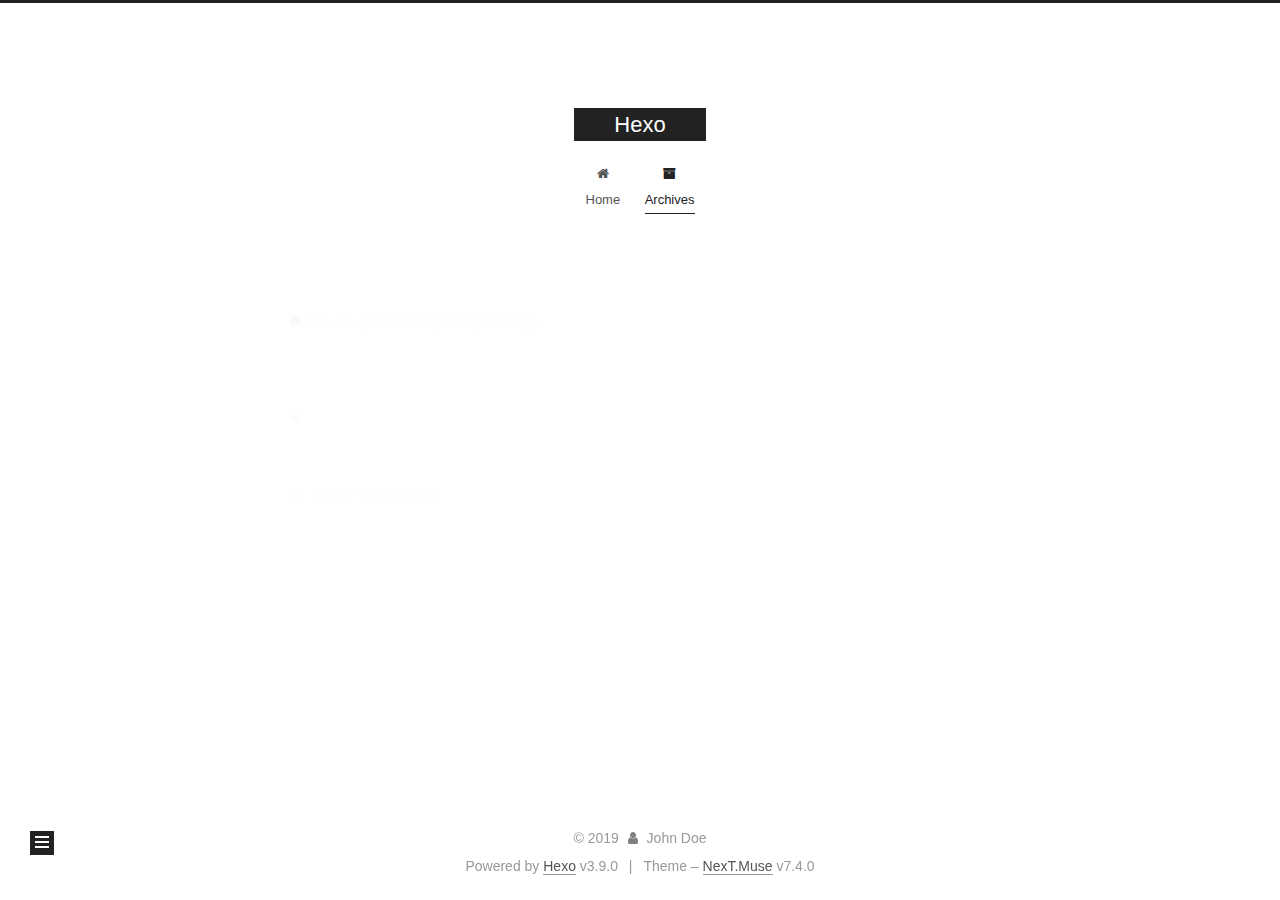
==== archives/index.html @ 651b5dba "Site updated: 2019-09-10 15:15:13" ====
<!DOCTYPE html>





<html lang="en">
<head>
  <meta charset="UTF-8">
<meta name="viewport" content="width=device-width, initial-scale=1, maximum-scale=2">
<meta name="theme-color" content="#222">
<meta name="generator" content="Hexo 3.9.0">
  <link rel="apple-touch-icon" sizes="180x180" href="/images/apple-touch-icon-next.png?v=7.4.0">
  <link rel="icon" type="image/png" sizes="32x32" href="/images/favicon-32x32-next.png?v=7.4.0">
  <link rel="icon" type="image/png" sizes="16x16" href="/images/favicon-16x16-next.png?v=7.4.0">
  <link rel="mask-icon" href="/images/logo.svg?v=7.4.0" color="#222">

<link rel="stylesheet" href="/css/main.css?v=7.4.0">


<link rel="stylesheet" href="/lib/font-awesome/css/font-awesome.min.css?v=4.7.0">


<script id="hexo-configurations">
  var NexT = window.NexT || {};
  var CONFIG = {
    root: '/',
    scheme: 'Muse',
    version: '7.4.0',
    exturl: false,
    sidebar: {"position":"left","display":"post","offset":12,"onmobile":false},
    copycode: {"enable":false,"show_result":false,"style":null},
    back2top: {"enable":true,"sidebar":false,"scrollpercent":false},
    bookmark: {"enable":false,"color":"#222","save":"auto"},
    fancybox: false,
    mediumzoom: false,
    lazyload: false,
    pangu: false,
    algolia: {
      appID: '',
      apiKey: '',
      indexName: '',
      hits: {"per_page":10},
      labels: {"input_placeholder":"Search for Posts","hits_empty":"We didn't find any results for the search: ${query}","hits_stats":"${hits} results found in ${time} ms"}
    },
    localsearch: {"enable":false,"trigger":"auto","top_n_per_article":1,"unescape":false,"preload":false},
    path: '',
    motion: {"enable":true,"async":false,"transition":{"post_block":"fadeIn","post_header":"slideDownIn","post_body":"slideDownIn","coll_header":"slideLeftIn","sidebar":"slideUpIn"}},
    translation: {
      copy_button: 'Copy',
      copy_success: 'Copied',
      copy_failure: 'Copy failed'
    },
    sidebarPadding: 40
  };
</script>

  <meta property="og:type" content="website">
<meta property="og:title" content="Hexo">
<meta property="og:url" content="http://yoursite.com/archives/index.html">
<meta property="og:site_name" content="Hexo">
<meta property="og:locale" content="en">
<meta name="twitter:card" content="summary">
<meta name="twitter:title" content="Hexo">
  <link rel="canonical" href="http://yoursite.com/archives/">


<script id="page-configurations">
  // https://hexo.io/docs/variables.html
  CONFIG.page = {
    sidebar: "",
    isHome: false,
    isPost: false,
    isPage: false,
    isArchive: true
  };
</script>

  <title>Archive | Hexo</title>
  








  <noscript>
  <style>
  .use-motion .brand,
  .use-motion .menu-item,
  .sidebar-inner,
  .use-motion .post-block,
  .use-motion .pagination,
  .use-motion .comments,
  .use-motion .post-header,
  .use-motion .post-body,
  .use-motion .collection-header { opacity: initial; }

  .use-motion .logo,
  .use-motion .site-title,
  .use-motion .site-subtitle {
    opacity: initial;
    top: initial;
  }

  .use-motion .logo-line-before i { left: initial; }
  .use-motion .logo-line-after i { right: initial; }
  </style>
</noscript>

</head>

<body itemscope itemtype="http://schema.org/WebPage" lang="en">
  <div class="container use-motion">
    <div class="headband"></div>

    <header id="header" class="header" itemscope itemtype="http://schema.org/WPHeader">
      <div class="header-inner"><div class="site-brand-container">
  <div class="site-meta">

    <div>
      <a href="/" class="brand" rel="start">
        <span class="logo-line-before"><i></i></span>
        <span class="site-title">Hexo</span>
        <span class="logo-line-after"><i></i></span>
      </a>
    </div>
  </div>

  <div class="site-nav-toggle">
    <button aria-label="Toggle navigation bar">
      <span class="btn-bar"></span>
      <span class="btn-bar"></span>
      <span class="btn-bar"></span>
    </button>
  </div>
</div>


<nav class="site-nav">
  
  <ul id="menu" class="menu">
      
      
      
        
        <li class="menu-item menu-item-home">
      
    

    <a href="/" rel="section"><i class="menu-item-icon fa fa-fw fa-home"></i> <br>Home</a>

  </li>
      
      
      
        
        <li class="menu-item menu-item-archives">
      
    

    <a href="/archives/" rel="section"><i class="menu-item-icon fa fa-fw fa-archive"></i> <br>Archives</a>

  </li>
  </ul>

    

    
    
      
      
    
      
      
    
    

  

</nav>
</div>
    </header>

    
  <div class="back-to-top">
    <i class="fa fa-arrow-up"></i>
    <span>0%</span>
  </div>


    <main id="main" class="main">
      <div class="main-inner">
        <div class="content-wrap">
          <div id="content" class="content">
            

  
  
  
  <div class="post-block archive">
    <div id="posts" class="posts-collapse">
      <div class="collection-title">
        
        
        
          
        
        <span class="collection-header">Um..! 1 post. Keep on posting.</span>
      </div>
      

      

  
  

  
    
    <div class="collection-year">
      <h1 class="collection-header">2019</h1>
    </div>
  

  <article itemscope itemtype="http://schema.org/Article">
    <header class="post-header">

      <h2 class="post-title">
        
          <a class="post-title-link" href="/2019/09/10/hello-world/" itemprop="url">
            <span itemprop="name">Hello World</span>
          </a>
        
      </h2>

      <div class="post-meta">
        <time class="post-time" itemprop="dateCreated"
              datetime="2019-09-10T13:37:13+08:00"
              content="2019-09-10">
          09-10
        </time>
      </div>

    </header>
  </article>




    </div>
  </div>
  
  
  

  



          </div>
          

        </div>
          
  
  <div class="sidebar-toggle">
    <div class="sidebar-toggle-line-wrap">
      <span class="sidebar-toggle-line sidebar-toggle-line-first"></span>
      <span class="sidebar-toggle-line sidebar-toggle-line-middle"></span>
      <span class="sidebar-toggle-line sidebar-toggle-line-last"></span>
    </div>
  </div>

  <aside class="sidebar">
    <div class="sidebar-inner">

      <ul class="sidebar-nav motion-element">
        <li class="sidebar-nav-toc">
          Table of Contents
        </li>
        <li class="sidebar-nav-overview">
          Overview
        </li>
      </ul>

      <!--noindex-->
      <div class="post-toc-wrap sidebar-panel">
      </div>
      <!--/noindex-->

      <div class="site-overview-wrap sidebar-panel">
        <div class="site-author motion-element" itemprop="author" itemscope itemtype="http://schema.org/Person">
  <p class="site-author-name" itemprop="name">John Doe</p>
  <div class="site-description" itemprop="description"></div>
</div>
  <nav class="site-state motion-element">
      <div class="site-state-item site-state-posts">
        
          <a href="/archives/">
        
          <span class="site-state-item-count">1</span>
          <span class="site-state-item-name">posts</span>
        </a>
      </div>
    
  </nav>



      </div>

    </div>
  </aside>
  <div id="sidebar-dimmer"></div>


      </div>
    </main>

    <footer id="footer" class="footer">
      <div class="footer-inner">
        <div class="copyright">&copy; <span itemprop="copyrightYear">2019</span>
  <span class="with-love" id="animate">
    <i class="fa fa-user"></i>
  </span>
  <span class="author" itemprop="copyrightHolder">John Doe</span>
</div>
  <div class="powered-by">Powered by <a href="https://hexo.io" class="theme-link" rel="noopener" target="_blank">Hexo</a> v3.9.0</div>
  <span class="post-meta-divider">|</span>
  <div class="theme-info">Theme – <a href="https://theme-next.org" class="theme-link" rel="noopener" target="_blank">NexT.Muse</a> v7.4.0</div>

        












        
      </div>
    </footer>
  </div>

  


  <script src="/lib/anime.min.js?v=3.1.0"></script>
  <script src="/lib/velocity/velocity.min.js?v=1.2.1"></script>
  <script src="/lib/velocity/velocity.ui.min.js?v=1.2.1"></script>
<script src="/js/utils.js?v=7.4.0"></script><script src="/js/motion.js?v=7.4.0"></script>
<script src="/js/schemes/muse.js?v=7.4.0"></script>
<script src="/js/next-boot.js?v=7.4.0"></script>



  





















  

  

  

</body>
</html>
---- css/main.css ----
html {
  line-height: 1.15; /* 1 */
  -webkit-text-size-adjust: 100%; /* 2 */
}
body {
  margin: 0;
}
main {
  display: block;
}
h1 {
  font-size: 2em;
  margin: 0.67em 0;
}
hr {
  box-sizing: content-box; /* 1 */
  height: 0; /* 1 */
  overflow: visible; /* 2 */
}
pre {
  font-family: monospace, monospace; /* 1 */
  font-size: 1em; /* 2 */
}
a {
  background-color: transparent;
}
abbr[title] {
  border-bottom: none; /* 1 */
  text-decoration: underline; /* 2 */
  text-decoration: underline dotted; /* 2 */
}
b,
strong {
  font-weight: bolder;
}
code,
kbd,
samp {
  font-family: monospace, monospace; /* 1 */
  font-size: 1em; /* 2 */
}
small {
  font-size: 80%;
}
sub,
sup {
  font-size: 75%;
  line-height: 0;
  position: relative;
  vertical-align: baseline;
}
sub {
  bottom: -0.25em;
}
sup {
  top: -0.5em;
}
img {
  border-style: none;
}
button,
input,
optgroup,
select,
textarea {
  font-family: inherit; /* 1 */
  font-size: 100%; /* 1 */
  line-height: 1.15; /* 1 */
  margin: 0; /* 2 */
}
button,
input {
/* 1 */
  overflow: visible;
}
button,
select {
/* 1 */
  text-transform: none;
}
button,
[type='button'],
[type='reset'],
[type='submit'] {
  -webkit-appearance: button;
}
button::-moz-focus-inner,
[type='button']::-moz-focus-inner,
[type='reset']::-moz-focus-inner,
[type='submit']::-moz-focus-inner {
  border-style: none;
  padding: 0;
}
button:-moz-focusring,
[type='button']:-moz-focusring,
[type='reset']:-moz-focusring,
[type='submit']:-moz-focusring {
  outline: 1px dotted ButtonText;
}
fieldset {
  padding: 0.35em 0.75em 0.625em;
}
legend {
  box-sizing: border-box; /* 1 */
  color: inherit; /* 2 */
  display: table; /* 1 */
  max-width: 100%; /* 1 */
  padding: 0; /* 3 */
  white-space: normal; /* 1 */
}
progress {
  vertical-align: baseline;
}
textarea {
  overflow: auto;
}
[type='checkbox'],
[type='radio'] {
  box-sizing: border-box; /* 1 */
  padding: 0; /* 2 */
}
[type='number']::-webkit-inner-spin-button,
[type='number']::-webkit-outer-spin-button {
  height: auto;
}
[type='search'] {
  outline-offset: -2px; /* 2 */
  -webkit-appearance: textfield; /* 1 */
}
[type='search']::-webkit-search-decoration {
  -webkit-appearance: none;
}
::-webkit-file-upload-button {
  font: inherit; /* 2 */
  -webkit-appearance: button; /* 1 */
}
details {
  display: block;
}
summary {
  display: list-item;
}
template {
  display: none;
}
[hidden] {
  display: none;
}
::selection {
  background: #262a30;
  color: #fff;
}
body {
  background: #fff;
  color: #555;
  font-family: 'Lato', "PingFang SC", "Microsoft YaHei", sans-serif;
  font-size: 1em;
  line-height: 2;
}
@media (max-width: 991px) {
  body {
    padding-right: 0;
  }
}
h1,
h2,
h3,
h4,
h5,
h6 {
  font-family: 'Lato', "PingFang SC", "Microsoft YaHei", sans-serif;
  font-weight: bold;
  line-height: 1.5;
  margin: 20px 0 15px;
  padding: 0;
}
h1 {
  font-size: 1.75em;
}
h2 {
  font-size: 1.625em;
}
h3 {
  font-size: 1.5em;
}
h4 {
  font-size: 1.375em;
}
h5 {
  font-size: 1.25em;
}
h6 {
  font-size: 1.125em;
}
p {
  margin: 0 0 20px 0;
}
a,
span.exturl {
  overflow-wrap: break-word;
  word-wrap: break-word;
  background-color: transparent;
  border-bottom: 1px solid #999;
  color: #555;
  outline: none;
  text-decoration: none;
  cursor: pointer;
}
a:hover,
span.exturl:hover {
  border-bottom-color: #222;
  color: #222;
}
iframe,
img,
video {
  display: block;
  margin-left: auto;
  margin-right: auto;
  max-width: 100%;
}
hr {
  background-color: #ddd;
  background-image: repeating-linear-gradient(-45deg, #fff, #fff 4px, transparent 4px, transparent 8px);
  border: 0;
  height: 3px;
  margin: 40px 0;
}
blockquote {
  border-left: 4px solid #ddd;
  color: #666;
  margin: 0;
  padding: 0 15px;
}
blockquote cite::before {
  content: '-';
  padding: 0 5px;
}
dt {
  font-weight: 700;
}
dd {
  margin: 0;
  padding: 0;
}
kbd {
  background-color: #f9f9f9;
  background-image: linear-gradient(top, #eee, #fff, #eee);
  border: 1px solid #ccc;
  border-radius: 0.2em;
  box-shadow: 0.1em 0.1em 0.2em rgba(0,0,0,0.1);
  font-family: inherit;
  padding: 0.1em 0.3em;
  white-space: nowrap;
}
.text-left {
  text-align: left;
}
.text-center {
  text-align: center;
}
.text-right {
  text-align: right;
}
.text-justify {
  text-align: justify;
}
.text-nowrap {
  white-space: nowrap;
}
.text-lowercase {
  text-transform: lowercase;
}
.text-uppercase {
  text-transform: uppercase;
}
.text-capitalize {
  text-transform: capitalize;
}
.center-block {
  display: block;
  margin-left: auto;
  margin-right: auto;
}
.clearfix::before,
.clearfix::after {
  content: ' ';
  display: table;
}
.clearfix::after {
  clear: both;
}
.pullquote {
  width: 45%;
}
.pullquote.left {
  float: left;
  margin-left: 5px;
  margin-right: 10px;
}
.pullquote.right {
  float: right;
  margin-left: 10px;
  margin-right: 5px;
}
.translation {
  color: #999;
  font-size: 0.875em;
  margin-top: -20px;
}
.table-container {
  -webkit-overflow-scrolling: touch;
  overflow: auto;
}
table {
  border-collapse: collapse;
  border-spacing: 0;
  font-size: 0.875em;
  margin: 0 0 20px 0;
  width: 100%;
}
table > tbody > tr:nth-of-type(odd) {
  background-color: #f9f9f9;
}
table > tbody > tr:hover {
  background-color: #f5f5f5;
}
caption,
th,
td {
  font-weight: normal;
  padding: 8px;
  text-align: left;
  vertical-align: middle;
}
th,
td {
  border: 1px solid #ddd;
  border-bottom: 3px solid #ddd;
}
th {
  font-weight: 700;
  padding-bottom: 10px;
}
td {
  border-bottom-width: 1px;
}
html,
body {
  height: 100%;
}
.container {
  position: relative;
}
.header-inner {
  margin: 0 auto;
  padding: 100px 0 70px;
  width: 700px;
}
@media (min-width: 1200px) {
  .container .header-inner {
    width: 800px;
  }
}
@media (min-width: 1600px) {
  .container .header-inner {
    width: 900px;
  }
}
.main-inner {
  margin: 0 auto;
  width: 700px;
}
@media (min-width: 1200px) {
  .container .main-inner {
    width: 800px;
  }
}
@media (min-width: 1600px) {
  .container .main-inner {
    width: 900px;
  }
}
.footer {
  padding: 20px 0;
}
.footer-inner {
  box-sizing: border-box;
  margin: 0 auto;
  width: 700px;
}
@media (min-width: 1200px) {
  .container .footer-inner {
    width: 800px;
  }
}
@media (min-width: 1600px) {
  .container .footer-inner {
    width: 900px;
  }
}
pre,
.highlight {
  background: #f7f7f7;
  color: #4d4d4c;
  line-height: 1.6;
  margin: 0 auto 20px;
}
pre,
code {
  font-family: consolas, Menlo, "PingFang SC", "Microsoft YaHei", monospace;
}
code {
  overflow-wrap: break-word;
  word-wrap: break-word;
  background: #eee;
  border-radius: 3px;
  color: #555;
  padding: 2px 4px;
}
pre {
  overflow: auto;
  padding: 10px;
}
pre code {
  background: none;
  color: #4d4d4c;
  font-size: 0.875em;
  padding: 0;
  text-shadow: none;
}
.highlight *::selection {
  background: #d6d6d6;
}
.highlight pre {
  border: 0;
  margin: 0;
  padding: 10px 0;
}
.highlight table {
  border: 0;
  margin: 0;
  width: auto;
}
.highlight td {
  border: 0;
  padding: 0;
}
.highlight figcaption {
  background: #eee;
  border-bottom: 1px solid #e9e9e9;
  color: #4d4d4c;
  line-height: 1em;
  margin: 0;
  padding: 0.5em;
}
.highlight figcaption::before,
.highlight figcaption::after {
  content: ' ';
  display: table;
}
.highlight figcaption::after {
  clear: both;
}
.highlight figcaption a {
  color: #4d4d4c;
  float: right;
}
.highlight figcaption a:hover {
  border-bottom-color: #4d4d4c;
}
.highlight .gutter pre {
  background-color: #eff2f3;
  color: #869194;
  padding-left: 10px;
  padding-right: 10px;
  text-align: right;
}
.highlight .code pre {
  background-color: #f7f7f7;
  padding-left: 10px;
  width: 100%;
}
.gutter {
  -moz-user-select: none;
  -ms-user-select: none;
  -webkit-user-select: none;
  user-select: none;
}
.gist table {
  width: auto;
}
.gist table td {
  border: 0;
}
pre .deletion {
  background: #fdd;
}
pre .addition {
  background: #dfd;
}
pre .meta {
  color: #eab700;
  -moz-user-select: none;
  -ms-user-select: none;
  -webkit-user-select: none;
  user-select: none;
}
pre .comment {
  color: #8e908c;
}
pre .variable,
pre .attribute,
pre .tag,
pre .name,
pre .regexp,
pre .ruby .constant,
pre .xml .tag .title,
pre .xml .pi,
pre .xml .doctype,
pre .html .doctype,
pre .css .id,
pre .css .class,
pre .css .pseudo {
  color: #c82829;
}
pre .number,
pre .preprocessor,
pre .built_in,
pre .builtin-name,
pre .literal,
pre .params,
pre .constant,
pre .command {
  color: #f5871f;
}
pre .ruby .class .title,
pre .css .rules .attribute,
pre .string,
pre .symbol,
pre .value,
pre .inheritance,
pre .header,
pre .ruby .symbol,
pre .xml .cdata,
pre .special,
pre .formula {
  color: #718c00;
}
pre .title,
pre .css .hexcolor {
  color: #3e999f;
}
pre .function,
pre .python .decorator,
pre .python .title,
pre .ruby .function .title,
pre .ruby .title .keyword,
pre .perl .sub,
pre .javascript .title,
pre .coffeescript .title {
  color: #4271ae;
}
pre .keyword,
pre .javascript .function {
  color: #8959a8;
}
.blockquote-center {
  border-left: none;
  margin: 40px 0;
  padding: 0;
  position: relative;
  text-align: center;
}
.blockquote-center::before,
.blockquote-center::after {
  background-position: 0 -6px;
  background-repeat: no-repeat;
  background-size: 22px 22px;
  content: ' ';
  display: block;
  height: 24px;
  opacity: 0.2;
  position: absolute;
  width: 100%;
}
.blockquote-center::before {
  background-image: url("../images/quote-l.svg");
  border-top: 1px solid #ccc;
  top: -20px;
}
.blockquote-center::after {
  background-image: url("../images/quote-r.svg");
  background-position: 100% 8px;
  border-bottom: 1px solid #ccc;
  bottom: -20px;
}
.blockquote-center p,
.blockquote-center div {
  text-align: center;
}
.post-body .group-picture img {
  border: 0;
  box-sizing: border-box;
  margin: 0 auto;
  padding: 0 3px;
}
.post-body .group-picture-row {
  margin-bottom: 6px;
  overflow: hidden;
}
.post-body .group-picture-column {
  float: left;
  margin-bottom: 10px;
}
.post-body .label {
  display: inline;
  padding: 0 2px;
}
.post-body .label.default {
  background-color: #f0f0f0;
}
.post-body .label.primary {
  background-color: #efe6f7;
}
.post-body .label.info {
  background-color: #e5f2f8;
}
.post-body .label.success {
  background-color: #e7f4e9;
}
.post-body .label.warning {
  background-color: #fcf6e1;
}
.post-body .label.danger {
  background-color: #fae8eb;
}
.post-body .tabs {
  margin-bottom: 20px;
}
.post-body .tabs,
.tabs-comment {
  display: block;
  padding-top: 10px;
  position: relative;
}
.post-body .tabs ul.nav-tabs,
.tabs-comment ul.nav-tabs {
  display: flex;
  flex-wrap: wrap;
  margin: 0;
  margin-bottom: -1px;
  padding: 0;
}
@media (max-width: 413px) {
  .post-body .tabs ul.nav-tabs,
  .tabs-comment ul.nav-tabs {
    display: block;
    margin-bottom: 5px;
  }
}
.post-body .tabs ul.nav-tabs li.tab,
.tabs-comment ul.nav-tabs li.tab {
  background-color: #fff;
  border-bottom: 1px solid #ddd;
  border-left: 1px solid transparent;
  border-right: 1px solid transparent;
  border-top: 3px solid transparent;
  flex-grow: 1;
  list-style-type: none;
}
@media (max-width: 413px) {
  .post-body .tabs ul.nav-tabs li.tab,
  .tabs-comment ul.nav-tabs li.tab {
    border-bottom: 1px solid transparent;
    border-left: 3px solid transparent;
    border-right: 1px solid transparent;
    border-top: 1px solid transparent;
  }
}
.post-body .tabs ul.nav-tabs li.tab a,
.tabs-comment ul.nav-tabs li.tab a {
  border-bottom: initial;
  display: block;
  line-height: 1.8em;
  outline: 0;
  padding: 0.25em 0.75em;
  text-align: center;
  transition-delay: 0s;
  transition-duration: 0.2s;
  transition-timing-function: ease-out;
}
.post-body .tabs ul.nav-tabs li.tab a i,
.tabs-comment ul.nav-tabs li.tab a i {
  width: 1.285714285714286em;
}
.post-body .tabs ul.nav-tabs li.tab.active,
.tabs-comment ul.nav-tabs li.tab.active {
  border-bottom: 1px solid transparent;
  border-left: 1px solid #ddd;
  border-right: 1px solid #ddd;
  border-top: 3px solid #fc6423;
}
@media (max-width: 413px) {
  .post-body .tabs ul.nav-tabs li.tab.active,
  .tabs-comment ul.nav-tabs li.tab.active {
    border-bottom: 1px solid #ddd;
    border-left: 3px solid #fc6423;
    border-right: 1px solid #ddd;
    border-top: 1px solid #ddd;
  }
}
.post-body .tabs ul.nav-tabs li.tab.active a,
.tabs-comment ul.nav-tabs li.tab.active a {
  color: #555;
  cursor: default;
}
.post-body .tabs .tab-content .tab-pane,
.tabs-comment .tab-content .tab-pane {
  border: 1px solid #ddd;
  padding: 20px 20px 0 20px;
}
.post-body .tabs .tab-content .tab-pane:not(.active),
.tabs-comment .tab-content .tab-pane:not(.active) {
  display: none;
}
.post-body .tabs .tab-content .tab-pane.active,
.tabs-comment .tab-content .tab-pane.active {
  display: block;
}
.post-body .note {
  margin-bottom: 20px;
  padding: 15px;
  position: relative;
  border: 1px solid #eee;
  border-left-width: 5px;
  border-radius: 3px;
}
.post-body .note h2,
.post-body .note h3,
.post-body .note h4,
.post-body .note h5,
.post-body .note h6 {
  margin-top: 0;
  border-bottom: initial;
  margin-bottom: 0;
  padding-top: 0;
}
.post-body .note p:first-child,
.post-body .note ul:first-child,
.post-body .note ol:first-child,
.post-body .note table:first-child,
.post-body .note pre:first-child,
.post-body .note blockquote:first-child,
.post-body .note img:first-child {
  margin-top: 0;
}
.post-body .note p:last-child,
.post-body .note ul:last-child,
.post-body .note ol:last-child,
.post-body .note table:last-child,
.post-body .note pre:last-child,
.post-body .note blockquote:last-child,
.post-body .note img:last-child {
  margin-bottom: 0;
}
.post-body .note.default {
  border-left-color: #777;
}
.post-body .note.default h2,
.post-body .note.default h3,
.post-body .note.default h4,
.post-body .note.default h5,
.post-body .note.default h6 {
  color: #777;
}
.post-body .note.primary {
  border-left-color: #6f42c1;
}
.post-body .note.primary h2,
.post-body .note.primary h3,
.post-body .note.primary h4,
.post-body .note.primary h5,
.post-body .note.primary h6 {
  color: #6f42c1;
}
.post-body .note.info {
  border-left-color: #428bca;
}
.post-body .note.info h2,
.post-body .note.info h3,
.post-body .note.info h4,
.post-body .note.info h5,
.post-body .note.info h6 {
  color: #428bca;
}
.post-body .note.success {
  border-left-color: #5cb85c;
}
.post-body .note.success h2,
.post-body .note.success h3,
.post-body .note.success h4,
.post-body .note.success h5,
.post-body .note.success h6 {
  color: #5cb85c;
}
.post-body .note.warning {
  border-left-color: #f0ad4e;
}
.post-body .note.warning h2,
.post-body .note.warning h3,
.post-body .note.warning h4,
.post-body .note.warning h5,
.post-body .note.warning h6 {
  color: #f0ad4e;
}
.post-body .note.danger {
  border-left-color: #d9534f;
}
.post-body .note.danger h2,
.post-body .note.danger h3,
.post-body .note.danger h4,
.post-body .note.danger h5,
.post-body .note.danger h6 {
  color: #d9534f;
}
.btn {
  background: #222;
  border: 2px solid #222;
  border-radius: 0;
  color: #fff;
  display: inline-block;
  font-size: 0.875em;
  line-height: 2;
  padding: 0 20px;
  text-decoration: none;
  transition-delay: 0s;
  transition-duration: 0.2s;
  transition-timing-function: ease-in-out;
  transition-property: background-color;
}
.btn:hover {
  background: #fff;
  border-color: #222;
  color: #222;
}
.btn + .btn {
  margin: 0 0 8px 8px;
}
.btn .fa-fw {
  text-align: left;
  width: 1.285714285714286em;
}
.btn-bar {
  background: #555;
  border-radius: 1px;
  display: block;
  height: 2px;
  width: 22px;
}
.btn-bar + .btn-bar {
  margin-top: 4px;
}
.page-number-basic,
.pagination .prev,
.pagination .next,
.pagination .page-number,
.pagination .space {
  display: inline-block;
  margin: 0 10px;
  padding: 0 11px;
  position: relative;
  top: -1px;
}
@media (max-width: 767px) {
  .page-number-basic,
  .pagination .prev,
  .pagination .next,
  .pagination .page-number,
  .pagination .space {
    margin: 0 5px;
  }
}
.pagination {
  border-top: 1px solid #eee;
  margin: 120px 0 40px;
  text-align: center;
}
.pagination .prev,
.pagination .next,
.pagination .page-number {
  border-bottom: 0;
  border-top: 1px solid #eee;
  transition-property: border-color;
  transition-delay: 0s;
  transition-duration: 0.2s;
  transition-timing-function: ease-in-out;
}
.pagination .prev:hover,
.pagination .next:hover,
.pagination .page-number:hover {
  border-top-color: #222;
}
.pagination .space {
  margin: 0;
  padding: 0;
}
.pagination .prev {
  margin-left: 0;
}
.pagination .next {
  margin-right: 0;
}
.pagination .page-number.current {
  background: #ccc;
  border-top-color: #ccc;
  color: #fff;
}
@media (max-width: 767px) {
  .pagination {
    border-top: none;
  }
  .pagination .prev,
  .pagination .next,
  .pagination .page-number {
    border-bottom: 1px solid #eee;
    border-top: 0;
    margin-bottom: 10px;
    padding: 0 10px;
  }
  .pagination .prev:hover,
  .pagination .next:hover,
  .pagination .page-number:hover {
    border-bottom-color: #222;
  }
}
.comments {
  margin: 60px 20px 0;
  overflow: hidden;
}
.comment-button-group {
  display: flex;
  flex-wrap: wrap-reverse;
  justify-content: center;
  margin: 1em 0;
}
.comment-button-group .comment-button {
  margin: 0.1em 0.2em;
}
.comment-button-group .comment-button.active {
  background: #fff;
  border-color: #222;
  color: #222;
}
.comment-position {
  display: none;
}
.comment-position.active {
  display: block;
}
.tabs-comment {
  background: #fff;
  margin-top: 4em;
  padding-top: 0;
}
.tabs-comment .comments {
  border: 0;
  box-shadow: none;
  margin-top: 0;
  padding-top: 0;
}
.back-to-top {
  background: #222;
  bottom: -100px;
  box-sizing: border-box;
  color: #fff;
  cursor: pointer;
  font-size: 12px;
  left: 30px;
  opacity: 1;
  padding: 0 6px;
  position: fixed;
  text-align: center;
  transition-property: bottom;
  z-index: 1050;
  transition-delay: 0s;
  transition-duration: 0.2s;
  transition-timing-function: ease-in-out;
  width: 24px;
}
.back-to-top span {
  display: none;
}
.back-to-top:hover {
  color: #87daff;
}
.back-to-top.back-to-top-on {
  bottom: 19px;
}
@media (max-width: 991px) {
  .back-to-top {
    left: 20px;
    opacity: 0.8;
  }
}
.header {
  background: transparent;
}
.header-inner {
  position: relative;
}
.headband {
  background: #222;
  height: 3px;
}
.site-meta {
  margin: 0;
  text-align: center;
}
@media (max-width: 767px) {
  .site-meta {
    text-align: center;
  }
}
.brand {
  background: #222;
  border-bottom: none;
  color: #fff;
  display: inline-block;
  line-height: 1.375em;
  padding: 0 40px;
  position: relative;
}
.brand:hover {
  color: #fff;
}
.logo {
  display: inline-block;
  line-height: 36px;
  margin-right: 5px;
  vertical-align: top;
}
.site-title {
  display: inline-block;
  font-family: 'Lato', "PingFang SC", "Microsoft YaHei", sans-serif;
  font-size: 1.375em;
  font-weight: normal;
  line-height: 1.5;
  vertical-align: top;
}
.site-subtitle {
  color: #999;
  font-size: 0.8125em;
  margin-top: 10px;
}
.use-motion .brand {
  opacity: 0;
}
.use-motion .logo,
.use-motion .site-title,
.use-motion .site-subtitle,
.use-motion .custom-logo-image {
  opacity: 0;
  position: relative;
  top: -10px;
}
.site-nav-toggle {
  display: none;
  left: 10px;
  position: absolute;
}
@media (max-width: 767px) {
  .site-nav-toggle {
    display: block;
  }
}
.site-nav-toggle button {
  background: transparent;
  border: 0;
  margin-top: 2px;
  padding: 9px 10px;
}
.site-nav {
  display: block;
}
@media (max-width: 767px) {
  .site-nav {
    border-top: 1px solid #ddd;
    clear: both;
    display: none;
    margin: 0 -10px;
    padding: 0 10px;
  }
}
.site-nav.site-nav-on {
  display: block;
}
.menu {
  margin-top: 20px;
  padding-left: 0;
  text-align: center;
}
.menu-item {
  display: inline-block;
  list-style: none;
  margin: 0 10px;
}
@media (max-width: 767px) {
  .menu-item {
    margin-top: 10px;
  }
}
.menu-item a,
.menu-item span.exturl {
  border-bottom: 1px solid transparent;
  display: block;
  font-size: 0.8125em;
  line-height: inherit;
  transition-property: border-color;
  transition-delay: 0s;
  transition-duration: 0.2s;
  transition-timing-function: ease-in-out;
}
.menu-item a:hover,
.menu-item span.exturl:hover {
  border-bottom-color: #222;
}
.menu-item .fa {
  margin-right: 5px;
}
.use-motion .menu-item {
  opacity: 0;
}
.post-body {
  overflow-wrap: break-word;
  word-wrap: break-word;
  font-family: 'Lato', "PingFang SC", "Microsoft YaHei", sans-serif;
}
@media (min-width: 1200px) {
  .post-body {
    font-size: 1.125em;
  }
}
@media (max-width: 767px) {
  .post-body {
    font-size: 0.875em;
  }
}
.post-body span.exturl .fa {
  font-size: 0.875em;
  margin-left: 4px;
}
.post-body .image-caption,
.post-body .figure .caption {
  color: #999;
  font-size: 0.875em;
  font-weight: bold;
  line-height: 1;
  margin: -20px auto 15px;
  text-align: center;
}
.post-sticky-flag {
  display: inline-block;
  transform: rotate(30deg);
}
.use-motion .post-block,
.use-motion .pagination,
.use-motion .comments {
  opacity: 0;
}
.use-motion .post-header {
  opacity: 0;
}
.use-motion .post-body {
  opacity: 0;
}
.use-motion .collection-header {
  opacity: 0;
}
.post-button {
  margin-top: 40px;
}
.posts-collapse {
  margin-left: 55px;
  position: relative;
  z-index: 1010;
}
@media (max-width: 767px) {
  .posts-collapse {
    margin-left: 20px;
    margin-right: 20px;
  }
}
.posts-collapse .collection-title {
  font-size: 1.125em;
  position: relative;
}
.posts-collapse .collection-title::before {
  background: #999;
  border: 1px solid #fff;
  border-radius: 50%;
  content: ' ';
  height: 10px;
  left: 0;
  margin-left: -6px;
  margin-top: -4px;
  position: absolute;
  top: 50%;
  width: 10px;
}
.posts-collapse .collection-year {
  margin: 60px 0;
  position: relative;
}
.posts-collapse .collection-year::before {
  background: #bbb;
  border-radius: 50%;
  content: ' ';
  height: 8px;
  left: 0;
  margin-left: -4px;
  margin-top: -4px;
  position: absolute;
  top: 50%;
  width: 8px;
}
.posts-collapse .collection-header {
  margin: 0 0 0 20px;
}
.posts-collapse .collection-header small {
  color: #bbb;
  margin-left: 5px;
}
.posts-collapse article {
  margin: 30px 0;
}
.posts-collapse .post-header {
  border-bottom: 1px dashed #ccc;
  position: relative;
  transition-delay: 0s;
  transition-duration: 0.2s;
  transition-timing-function: ease-in-out;
  transition-property: border;
}
.posts-collapse .post-header::before {
  background: #bbb;
  border: 1px solid #fff;
  border-radius: 50%;
  content: ' ';
  height: 6px;
  left: 0;
  margin-left: -4px;
  position: absolute;
  top: 0.75em;
  width: 6px;
  transition-delay: 0s;
  transition-duration: 0.2s;
  transition-timing-function: ease-in-out;
  transition-property: background;
}
.posts-collapse .post-header:hover {
  border-bottom-color: #666;
}
.posts-collapse .post-header:hover::before {
  background: #222;
}
.posts-collapse .post-title {
  font-size: 1em;
  font-weight: normal;
  line-height: inherit;
  margin-bottom: 0;
  margin-left: 3.75em;
}
.posts-collapse .post-title::after {
  margin-left: 3px;
  opacity: 0.6;
}
.posts-collapse .post-title a,
.posts-collapse .post-title span.exturl {
  border-bottom: none;
  color: #666;
}
.posts-collapse .post-meta {
  font-size: 0.75em;
  left: 20px;
  position: absolute;
  top: 5px;
}
.posts-collapse::after {
  background: #f5f5f5;
  content: ' ';
  height: 100%;
  left: 0;
  margin-left: -2px;
  position: absolute;
  top: 1.25em;
  width: 4px;
  z-index: -1;
}
.posts-collapse .fa-external-link {
  font-size: 0.875em;
  margin-left: 5px;
}
.post-eof {
  background: #ccc;
  height: 1px;
  margin: 80px auto 60px;
  text-align: center;
  width: 8%;
}
article:last-child .post-eof {
  display: none;
}
.posts-expand {
  padding-top: 40px;
}
@media (max-width: 767px) {
  .posts-expand {
    margin: 0 20px;
  }
}
@media (min-width: 992px) {
  .post-body {
    text-align: justify;
  }
}
@media (max-width: 991px) {
  .post-body {
    text-align: justify;
  }
}
.post-body h2,
.post-body h3,
.post-body h4,
.post-body h5,
.post-body h6 {
  padding-top: 10px;
}
.post-body h2 .header-anchor,
.post-body h3 .header-anchor,
.post-body h4 .header-anchor,
.post-body h5 .header-anchor,
.post-body h6 .header-anchor {
  border-bottom-style: none;
  color: #ccc;
  float: right;
  margin-left: 10px;
  visibility: hidden;
}
.post-body h2 .header-anchor:hover,
.post-body h3 .header-anchor:hover,
.post-body h4 .header-anchor:hover,
.post-body h5 .header-anchor:hover,
.post-body h6 .header-anchor:hover {
  color: inherit;
}
.post-body h2:hover .header-anchor,
.post-body h3:hover .header-anchor,
.post-body h4:hover .header-anchor,
.post-body h5:hover .header-anchor,
.post-body h6:hover .header-anchor {
  visibility: visible;
}
.post-body img {
  border: 1px solid #ddd;
  box-sizing: border-box;
  padding: 3px;
}
@media (max-width: 767px) {
  .post-body img {
    padding: initial;
  }
}
.post-body iframe,
.post-body img,
.post-body video {
  margin-bottom: 20px;
}
.post-body .video-container {
  height: 0;
  margin-bottom: 20px;
  overflow: hidden;
  padding-top: 75%;
  position: relative;
  width: 100%;
}
.post-body .video-container iframe,
.post-body .video-container object,
.post-body .video-container embed {
  height: 100%;
  left: 0;
  margin: 0;
  position: absolute;
  top: 0;
  width: 100%;
}
.post-gallery {
  border-collapse: separate;
  display: table;
  table-layout: fixed;
  width: 100%;
}
.post-gallery-row {
  display: table-row;
}
.post-gallery .post-gallery-img {
  border: 0;
  display: table-cell;
  text-align: center;
  vertical-align: middle;
}
.post-gallery .post-gallery-img img {
  border: 0;
  max-height: 100%;
  max-width: 100%;
}
.fancybox-close,
.fancybox-close:hover {
  border: 0;
}
.posts-expand .post-meta {
  color: #999;
  font-family: 'Lato', "PingFang SC", "Microsoft YaHei", sans-serif;
  margin: 3px 0 60px 0;
  text-align: center;
}
.posts-expand .post-meta .post-description {
  font-size: 0.875em;
  margin-top: 2px;
}
.posts-expand .post-meta time {
  border-bottom: 1px dashed #999;
  cursor: help;
}
.post-meta .post-meta-item + .post-meta-item::before {
  content: '|';
  margin: 0 0.5em;
}
.post-meta .post-meta-item {
  font-size: 0.75em;
}
.post-meta-divider {
  margin: 0 0.5em;
}
.post-meta-item-icon {
  margin-right: 3px;
}
@media (max-width: 991px) {
  .post-meta-item-icon {
    display: inline-block;
  }
}
@media (max-width: 991px) {
  .post-meta-item-text {
    display: none;
  }
}
.post-nav {
  border-top: 1px solid #eee;
  display: table;
  margin-top: 15px;
  width: 100%;
}
.post-nav-divider {
  display: table-cell;
  width: 10%;
}
.post-nav-item {
  display: table-cell;
  padding: 10px 0 0 0;
  vertical-align: top;
  width: 45%;
}
.post-nav-item a {
  border-bottom: none;
  color: #555;
  display: block;
  font-size: 0.875em;
  line-height: 1.6;
  position: relative;
}
.post-nav-item a:hover {
  border-bottom: none;
  color: #222;
}
.post-nav-item a:active {
  top: 2px;
}
.post-nav-item .fa {
  font-size: 0.75em;
  margin-right: 5px;
}
.post-nav-next a {
  padding-left: 5px;
}
.post-nav-prev {
  text-align: right;
}
.post-nav-prev a {
  padding-right: 5px;
}
.post-nav-prev .fa {
  margin-left: 5px;
}
.rtl.post-body p,
.rtl.post-body a,
.rtl.post-body h1,
.rtl.post-body h2,
.rtl.post-body h3,
.rtl.post-body h4,
.rtl.post-body h5,
.rtl.post-body h6,
.rtl.post-body li,
.rtl.post-body ul,
.rtl.post-body ol {
  direction: rtl;
  font-family: UKIJ Ekran;
}
.rtl.post-title {
  font-family: UKIJ Ekran;
}
.post-tags {
  margin-top: 40px;
  text-align: center;
}
.post-tags a {
  display: inline-block;
  font-size: 0.8125em;
  margin-right: 10px;
}
.posts-expand .post-title {
  overflow-wrap: break-word;
  word-wrap: break-word;
  font-weight: 400;
  margin: initial;
  text-align: center;
}
.posts-expand .post-title-link {
  border-bottom: none;
  color: #555;
  display: inline-block;
  line-height: 1.2;
  position: relative;
  vertical-align: top;
}
.posts-expand .post-title-link::before {
  background-color: #000;
  bottom: 0;
  content: '';
  height: 2px;
  left: 0;
  position: absolute;
  transform: scaleX(0);
  visibility: hidden;
  width: 100%;
  transition-delay: 0s;
  transition-duration: 0.2s;
  transition-timing-function: ease-in-out;
}
.posts-expand .post-title-link:hover::before {
  transform: scaleX(1);
  visibility: visible;
}
.posts-expand .post-title-link .fa {
  font-size: 0.875em;
  margin-left: 5px;
}
.post-widgets {
  border-top: 1px solid #eee;
  margin-top: 15px;
  text-align: center;
}
.wp_rating {
  height: 20px;
  line-height: 20px;
  margin-top: 10px;
  padding-top: 6px;
  text-align: center;
}
.social-like {
  display: flex;
  font-size: 0.875em;
  justify-content: center;
  text-align: center;
}
.vk_like {
  align-self: center;
  height: 21px;
  padding-top: 7px;
  width: 85px;
}
.fb_like {
  align-self: center;
  height: 30px;
}
.sidebar {
  background: #222;
  bottom: 0;
  box-shadow: inset 0 2px 6px #000;
  position: fixed;
  top: 0;
  z-index: 1040;
}
.sidebar a,
.sidebar span.exturl {
  border-bottom-color: #555;
  color: #999;
}
.sidebar a:hover,
.sidebar span.exturl:hover {
  border-bottom-color: #eee;
  color: #eee;
}
@media (max-width: 991px) {
  .sidebar {
    display: none;
  }
}
.sidebar-inner {
  color: #999;
  padding: 20px 10px;
  text-align: center;
}
.site-overview-wrap {
  overflow-x: hidden;
  overflow-y: auto;
}
.cc-license {
  margin-top: 10px;
  text-align: center;
}
.cc-license .cc-opacity {
  border-bottom: none;
  opacity: 0.7;
}
.cc-license .cc-opacity:hover {
  opacity: 0.9;
}
.cc-license img {
  display: inline-block;
}
.site-author-image {
  border: 2px solid #333;
  display: block;
  height: auto;
  margin: 0 auto;
  max-width: 96px;
  padding: 2px;
}
.site-author-name {
  color: #f5f5f5;
  font-weight: normal;
  margin: 5px 0 0;
  text-align: center;
}
.site-description {
  color: #999;
  font-size: 1em;
  margin-top: 5px;
  text-align: center;
}
.links-of-author {
  margin-top: 20px;
}
.links-of-author a,
.links-of-author span.exturl {
  border-bottom-color: #555;
  display: inline-block;
  font-size: 0.8125em;
  margin-bottom: 10px;
  margin-right: 10px;
  vertical-align: middle;
}
.links-of-author a::before,
.links-of-author span.exturl::before {
  background: #5cbeff;
  border-radius: 50%;
  content: ' ';
  display: inline-block;
  height: 4px;
  margin-right: 3px;
  vertical-align: middle;
  width: 4px;
}
.feed-link,
.chat {
  margin-top: 10px;
}
.feed-link a,
.chat a {
  border: 1px solid #fc6423;
  border-radius: 4px;
  color: #fc6423;
  display: inline-block;
  padding: 0 15px;
}
.feed-link a .fa,
.chat a .fa {
  margin-right: 5px;
}
.feed-link a:hover,
.chat a:hover {
  background: #fc6423;
  border: 1px solid #fc6423;
  color: #fff;
}
.feed-link a:hover .fa,
.chat a:hover .fa {
  color: #fff;
}
.links-of-blogroll {
  font-size: 0.8125em;
  margin-top: 10px;
}
.links-of-blogroll-title {
  font-size: 0.875em;
  font-weight: 600;
  margin-top: 0;
}
.links-of-blogroll-list {
  list-style: none;
  margin: 0;
  padding: 0;
}
.links-of-blogroll-item {
  padding: 2px 10px;
}
.links-of-blogroll-item a,
.links-of-blogroll-item span.exturl {
  box-sizing: border-box;
  display: inline-block;
  max-width: 280px;
  overflow: hidden;
  text-overflow: ellipsis;
  white-space: nowrap;
}
#sidebar-dimmer {
  display: none;
}
@media (max-width: 767px) {
  #sidebar-dimmer {
    background: #000;
    display: block;
    height: 100%;
    left: 100%;
    opacity: 0;
    position: fixed;
    top: 0;
    width: 100%;
    z-index: 1020;
  }
  .sidebar-active + #sidebar-dimmer {
    opacity: 0.7;
    transform: translateX(-100%);
    transition: opacity 0.5s;
  }
}
.sidebar-nav {
  margin: 0 0 20px;
  padding-left: 0;
}
.sidebar-nav li {
  border-bottom: 1px solid transparent;
  color: #555;
  cursor: pointer;
  display: inline-block;
  font-size: 0.875em;
}
.sidebar-nav li.sidebar-nav-overview {
  margin-left: 10px;
}
.sidebar-nav li:hover {
  color: #f5f5f5;
}
.sidebar-nav .sidebar-nav-active {
  border-bottom-color: #87daff;
  color: #87daff;
}
.sidebar-nav .sidebar-nav-active:hover {
  color: #87daff;
}
.sidebar-panel {
  display: none;
}
.sidebar-panel-active {
  display: block;
}
.sidebar-toggle {
  background: #222;
  bottom: 45px;
  cursor: pointer;
  height: 14px;
  left: 30px;
  line-height: 0;
  padding: 5px;
  position: fixed;
  width: 14px;
  z-index: 1050;
}
@media (max-width: 991px) {
  .sidebar-toggle {
    left: 20px;
    opacity: 0.8;
    display: none;
  }
}
.sidebar-toggle-line {
  background: #fff;
  display: inline-block;
  height: 2px;
  margin-top: 3px;
  position: relative;
  transition: all 0.4s;
  vertical-align: top;
  width: 100%;
}
.sidebar-toggle-line:first-child {
  margin-top: 0;
}
.sidebar-toggle:hover .sidebar-toggle-line {
  background: #87daff;
}
.post-toc-wrap {
  overflow-x: hidden;
  overflow-y: auto;
}
.post-toc {
  font-size: 0.875em;
}
.post-toc ol {
  list-style: none;
  margin: 0;
  padding: 0 2px 5px 10px;
  text-align: left;
}
.post-toc ol > ol {
  padding-left: 0;
}
.post-toc ol a {
  transition-delay: 0s;
  transition-duration: 0.2s;
  transition-timing-function: ease-in-out;
  border-bottom-color: #555;
  color: #999;
  transition-property: all;
}
.post-toc ol a:hover {
  border-bottom-color: #ccc;
  color: #ccc;
}
.post-toc .nav-item {
  overflow: hidden;
  text-overflow: ellipsis;
  white-space: nowrap;
  line-height: 1.8;
}
.post-toc .nav .nav-child {
  display: none;
}
.post-toc .nav .active > .nav-child {
  display: block;
}
.post-toc .nav .active-current > .nav-child {
  display: block;
}
.post-toc .nav .active-current > .nav-child > .nav-item {
  display: block;
}
.post-toc .nav .active > a {
  border-bottom-color: #87daff;
  color: #87daff;
}
.post-toc .nav .active-current > a {
  color: #87daff;
}
.post-toc .nav .active-current > a:hover {
  color: #87daff;
}
.site-state {
  display: flex;
  justify-content: center;
  line-height: 1.4;
  margin-top: 10px;
  overflow: hidden;
  text-align: center;
  white-space: nowrap;
}
.site-state-item {
  border-left: 1px solid #333;
  padding: 0 15px;
}
.site-state-item:first-child {
  border-left: none;
}
.site-state-item a {
  border-bottom: none;
}
.site-state-item-count {
  color: inherit;
  display: block;
  font-size: 1.25em;
  font-weight: 600;
  text-align: center;
}
.site-state-item-name {
  color: inherit;
  font-size: 0.875em;
}
.footer {
  color: #999;
  font-size: 0.875em;
}
.footer.footer-fixed {
  bottom: 0;
  left: 0;
  position: fixed;
  right: 0;
}
.footer img {
  border: 0;
}
.footer-inner {
  text-align: center;
}
.with-love {
  color: #808080;
  display: inline-block;
  margin: 0 5px;
}
.powered-by,
.theme-info {
  display: inline-block;
}
@-moz-keyframes iconAnimate {
  0%, 100% {
    transform: scale(1);
  }
  10%, 30% {
    transform: scale(0.9);
  }
  20%, 40%, 60%, 80% {
    transform: scale(1.1);
  }
  50%, 70% {
    transform: scale(1.1);
  }
}
@-webkit-keyframes iconAnimate {
  0%, 100% {
    transform: scale(1);
  }
  10%, 30% {
    transform: scale(0.9);
  }
  20%, 40%, 60%, 80% {
    transform: scale(1.1);
  }
  50%, 70% {
    transform: scale(1.1);
  }
}
@-o-keyframes iconAnimate {
  0%, 100% {
    transform: scale(1);
  }
  10%, 30% {
    transform: scale(0.9);
  }
  20%, 40%, 60%, 80% {
    transform: scale(1.1);
  }
  50%, 70% {
    transform: scale(1.1);
  }
}
@keyframes iconAnimate {
  0%, 100% {
    transform: scale(1);
  }
  10%, 30% {
    transform: scale(0.9);
  }
  20%, 40%, 60%, 80% {
    transform: scale(1.1);
  }
  50%, 70% {
    transform: scale(1.1);
  }
}
.category-all-page .category-all-title {
  text-align: center;
}
.category-all-page .category-all {
  margin-top: 20px;
}
.category-all-page .category-list {
  list-style: none;
  margin: 0;
  padding: 0;
}
.category-all-page .category-list-item {
  margin: 5px 10px;
}
.category-all-page .category-list-count {
  color: #bbb;
}
.category-all-page .category-list-count::before {
  content: ' (';
  display: inline;
}
.category-all-page .category-list-count::after {
  content: ') ';
  display: inline;
}
.category-all-page .category-list-child {
  padding-left: 10px;
}
#event-list {
  padding: 0px;
}
#event-list hr {
  background: #222;
  margin: 20px 0 45px 0;
}
#event-list hr::after {
  background: #222;
  color: #fff;
  content: 'NOW';
  display: inline-block;
  font-weight: bold;
  padding: 0 5px;
  text-align: right;
}
#event-list li.event {
  background: #f9f9f9;
  margin: 20px 0;
  min-height: 40px;
  padding-left: 10px;
}
#event-list li.event h2.event-summary {
  margin: 0;
  padding-bottom: 3px;
}
#event-list li.event h2.event-summary::before {
  color: #bbb;
  content: '\f111';
  display: inline-block;
  font-family: 'FontAwesome';
  font-size: 10px;
  margin-right: 25px;
  vertical-align: middle;
}
#event-list li.event span.event-relative-time {
  color: #bbb;
  display: inline-block;
  font-size: 12px;
  font-weight: 400;
  padding-left: 12px;
}
#event-list li.event span.event-details {
  color: #bbb;
  display: block;
  line-height: 18px;
  margin-left: 56px;
  padding-bottom: 6px;
  padding-top: 3px;
  text-indent: -24px;
}
#event-list li.event span.event-details::before {
  color: #bbb;
  display: inline-block;
  font-family: FontAwesome;
  margin-right: 9px;
  text-align: center;
  text-indent: 0;
  width: 14px;
}
#event-list li.event span.event-details.event-location::before {
  content: '\f041';
}
#event-list li.event span.event-details.event-duration::before {
  content: '\f017';
}
#event-list li.event-past {
  background: #fcfcfc;
  padding: 15px 0 15px 10px;
}
#event-list li.event-past > * {
  opacity: 0.9;
}
#event-list li.event-past h2.event-summary {
  color: #bbb;
}
#event-list li.event-past h2.event-summary::before {
  color: #dfdfdf;
}
#event-list li.event-now {
  background: #222;
  color: #fff;
  padding: 15px 0 15px 10px;
}
#event-list li.event-now h2.event-summary::before {
  animation: dot-flash 1s alternate infinite ease-in-out;
  color: #fff;
}
#event-list li.event-now * {
  color: #fff !important;
}
#event-list li.event-future {
  background: #222;
  color: #fff;
  padding: 15px 0 15px 10px;
}
#event-list li.event-future h2.event-summary::before {
  animation: dot-flash 1s alternate infinite ease-in-out;
  color: #fff;
}
#event-list li.event-future * {
  color: #fff !important;
}
@-moz-keyframes dot-flash {
  from {
    opacity: 1;
    transform: scale(1);
  }
  to {
    opacity: 0;
    transform: scale(0.8);
  }
}
@-webkit-keyframes dot-flash {
  from {
    opacity: 1;
    transform: scale(1);
  }
  to {
    opacity: 0;
    transform: scale(0.8);
  }
}
@-o-keyframes dot-flash {
  from {
    opacity: 1;
    transform: scale(1);
  }
  to {
    opacity: 0;
    transform: scale(0.8);
  }
}
@keyframes dot-flash {
  from {
    opacity: 1;
    transform: scale(1);
  }
  to {
    opacity: 0;
    transform: scale(0.8);
  }
}
ul.breadcrumb {
  font-size: 0.75em;
  list-style: none;
  margin: 1em 0;
  padding: 0 2em;
  text-align: center;
}
ul.breadcrumb li {
  display: inline;
}
ul.breadcrumb li + li::before {
  content: '/\00a0';
  font-weight: normal;
  padding: 0.5em;
}
ul.breadcrumb li + li:last-child {
  font-weight: bold;
}
.tag-cloud {
  text-align: center;
}
.tag-cloud a {
  display: inline-block;
  margin: 10px;
}
.tag-cloud a:hover {
  color: #222 !important;
}
@media (max-width: 767px) {
  .header-inner,
  .container .main-inner,
  .footer-inner {
    width: auto;
  }
}
@media (max-width: 767px) {
  .header-inner {
    padding: 50px 0 35px;
  }
}
embed {
  display: block;
  margin: 0 auto 25px auto;
}
.custom-logo .site-meta-headline {
  text-align: center;
}
.custom-logo .brand {
  background: none;
}
.custom-logo .site-title {
  color: #222;
  margin: 10px auto 0;
}
.custom-logo .site-title a {
  border: 0;
}
.custom-logo-image {
  background: #fff;
  margin: 0 auto;
  max-width: 150px;
  padding: 5px;
}
@media (max-width: 767px) {
  .site-nav {
    background: #fff;
    border-bottom: 1px solid #ddd;
    left: 0;
    margin: 0;
    padding: 0;
    width: 100%;
    z-index: 1030;
  }
}
.site-nav-toggle {
  top: 50px;
}
@media (max-width: 767px) {
  .menu {
    text-align: left;
  }
}
.menu-item-active a,
.menu .menu-item a:hover,
.menu .menu-item span.exturl:hover {
  border-bottom-color: #222;
  color: #222;
}
@media (max-width: 767px) {
  .menu-item-active a,
  .menu .menu-item a:hover,
  .menu .menu-item span.exturl:hover {
    border-bottom: 1px dotted #ddd;
  }
}
@media (max-width: 767px) {
  .menu .menu-item {
    display: block;
    margin: 0 10px;
    vertical-align: top;
  }
}
.menu .menu-item .badge {
  background-color: #eee;
  display: inline-block;
  font-weight: 700;
  line-height: 1;
  margin-left: 5px;
  padding: 1px 4px;
  text-align: center;
  white-space: nowrap;
}
@media (max-width: 767px) {
  .menu .menu-item .badge {
    float: right;
    margin: 0.35em 0 0 0;
  }
}
@media (max-width: 767px) {
  .menu .menu-item br {
    display: none;
  }
}
@media (max-width: 767px) {
  .menu .menu-item a,
  .menu .menu-item span.exturl {
    padding: 5px 10px;
  }
}
@media (hover: none) {
  .menu .menu-item a:hover,
  .menu .menu-item span.exturl:hover {
    border-bottom-color: transparent !important;
  }
}
@media (min-width: 768px) and (max-width: 991px) {
  .menu .menu-item .fa {
    width: 100%;
  }
}
@media (min-width: 992px) {
  .menu .menu-item .fa {
    width: 100%;
  }
}
.sidebar {
  left: -320px;
}
.sidebar.sidebar-active {
  left: 0;
}
.sidebar {
  transition: all 0.4s;
  width: 320px;
}
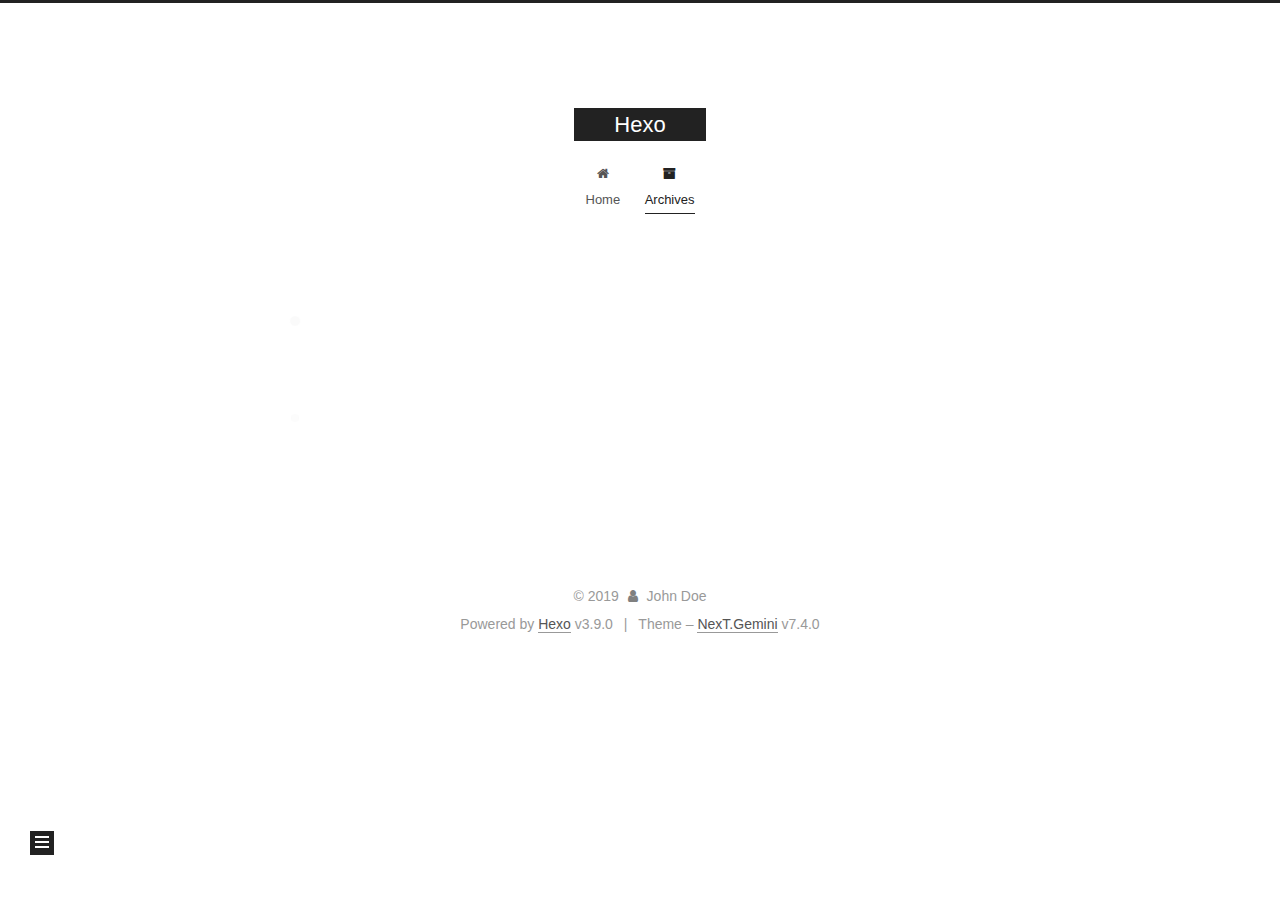
==== commit c583e8b9: "Site updated: 2019-09-10 16:24:41" ====
--- a/archives/index.html
+++ b/archives/index.html
@@ -25,7 +25,7 @@
   var NexT = window.NexT || {};
   var CONFIG = {
     root: '/',
-    scheme: 'Muse',
+    scheme: 'Gemini',
     version: '7.4.0',
     exturl: false,
     sidebar: {"position":"left","display":"post","offset":12,"onmobile":false},
@@ -166,20 +166,6 @@
   </li>
   </ul>
 
-    
-
-    
-    
-      
-      
-    
-      
-      
-    
-    
-
-  
-
 </nav>
 </div>
     </header>
@@ -194,6 +180,20 @@
     <main id="main" class="main">
       <div class="main-inner">
         <div class="content-wrap">
+            
+
+    
+    
+      
+      
+    
+      
+      
+    
+    
+
+  
+
           <div id="content" class="content">
             
 
@@ -329,7 +329,7 @@
 </div>
   <div class="powered-by">Powered by <a href="https://hexo.io" class="theme-link" rel="noopener" target="_blank">Hexo</a> v3.9.0</div>
   <span class="post-meta-divider">|</span>
-  <div class="theme-info">Theme – <a href="https://theme-next.org" class="theme-link" rel="noopener" target="_blank">NexT.Muse</a> v7.4.0</div>
+  <div class="theme-info">Theme – <a href="https://theme-next.org" class="theme-link" rel="noopener" target="_blank">NexT.Gemini</a> v7.4.0</div>
 
         
 
@@ -356,7 +356,8 @@
   <script src="/lib/velocity/velocity.min.js?v=1.2.1"></script>
   <script src="/lib/velocity/velocity.ui.min.js?v=1.2.1"></script>
 <script src="/js/utils.js?v=7.4.0"></script><script src="/js/motion.js?v=7.4.0"></script>
-<script src="/js/schemes/muse.js?v=7.4.0"></script>
+<script src="/js/schemes/pisces.js?v=7.4.0"></script>
+
 <script src="/js/next-boot.js?v=7.4.0"></script>
 
 
